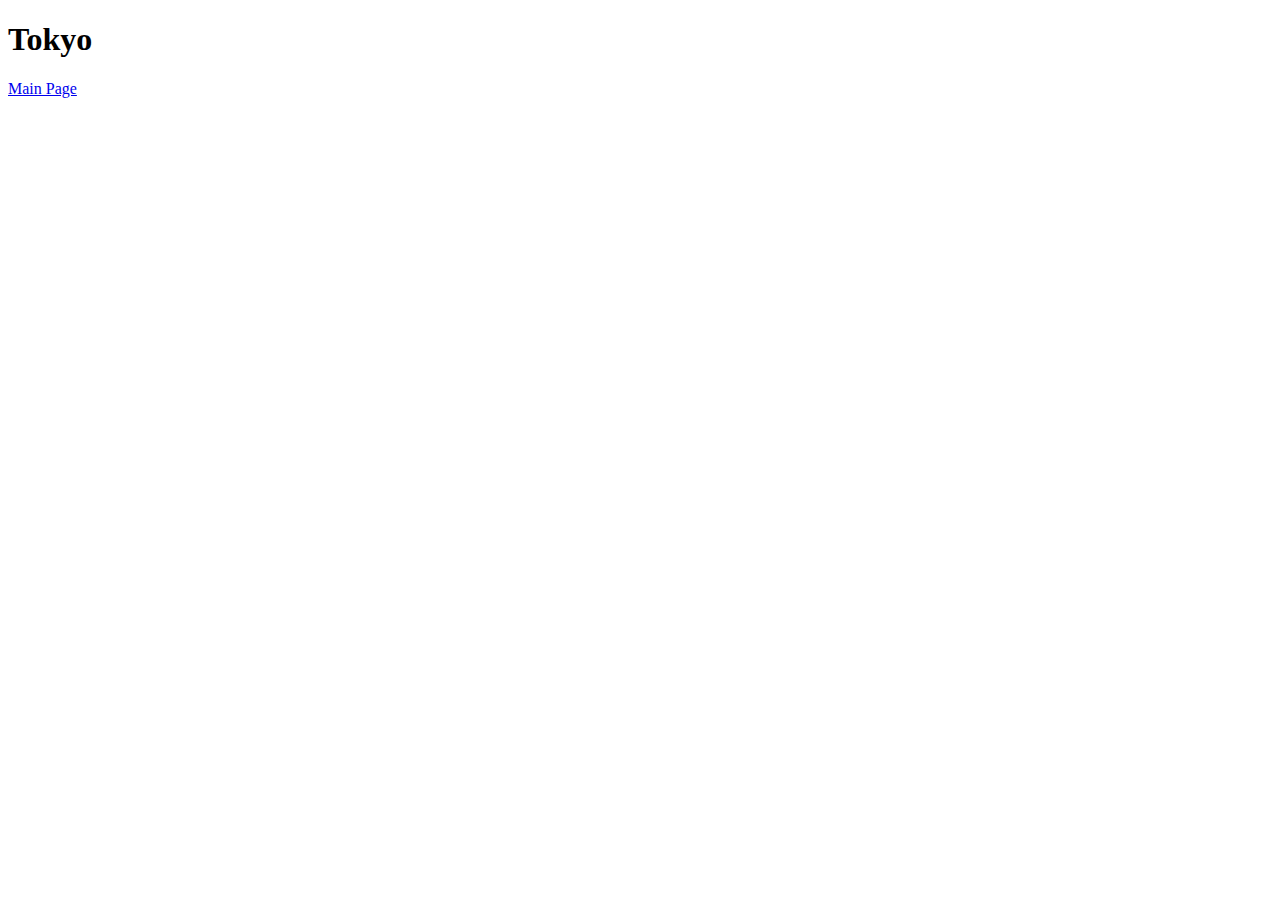
==== cityimages.html @ ffa80f06 "Added headers and navigation" ====
<!DOCTYPE html>
<html lang="en">
<head>
    <meta charset="UTF-8">
    <meta name="viewport" content="width=device-width, initial-scale=1.0">
    <title>Document</title>
</head>
<body>

    <h1>Tokyo</h1>

    <nav>
        <a href="index.html">Main Page</a>
    </nav>
    
</body>
</html>
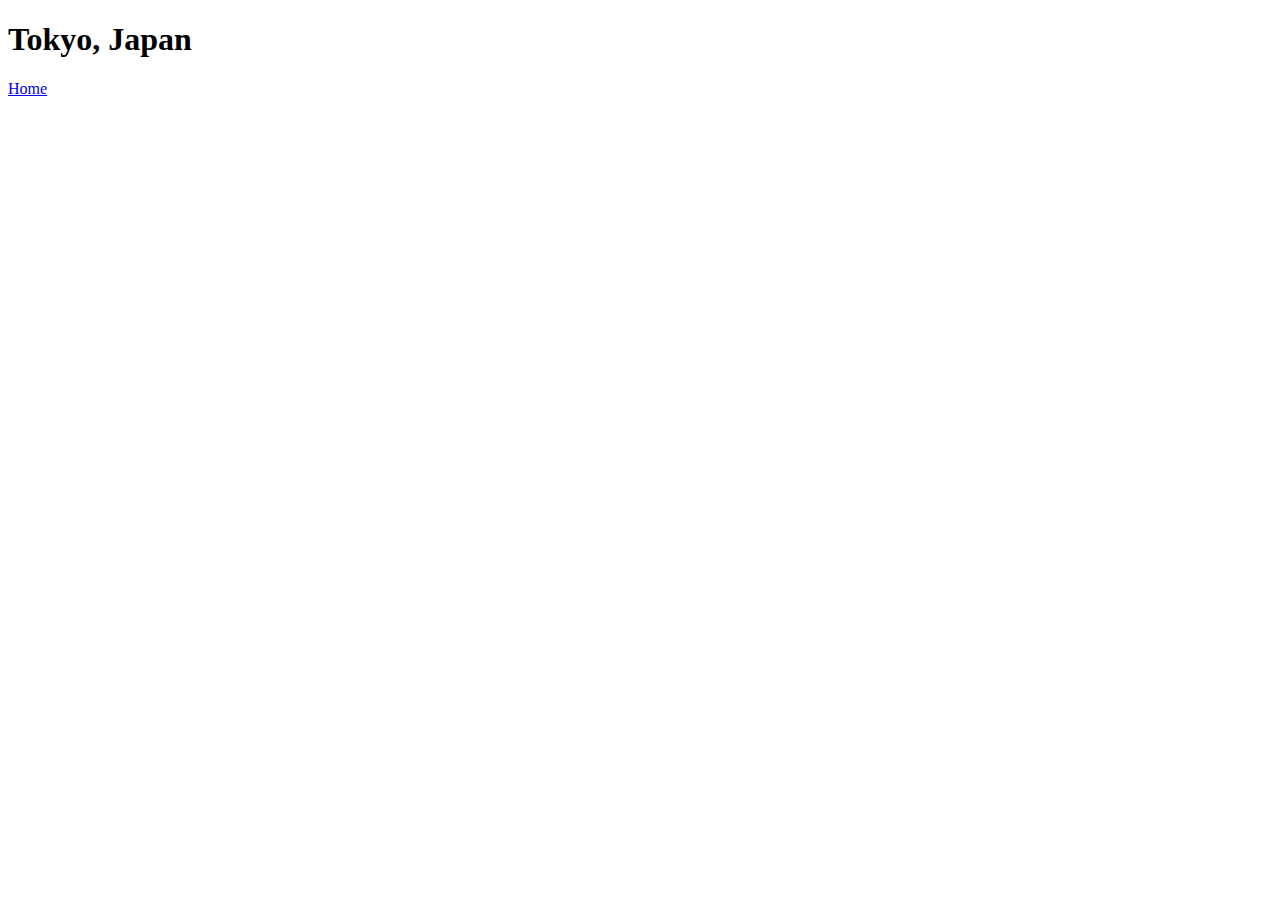
==== commit b77d41fb: "Added css files and edited html" ====
--- a/cityimages.html
+++ b/cityimages.html
@@ -4,14 +4,19 @@
     <meta charset="UTF-8">
     <meta name="viewport" content="width=device-width, initial-scale=1.0">
     <title>Document</title>
+
+    <link rel="stylesheet" href="css/style.css">
 </head>
 <body>
+    
+    <h1>Tokyo, Japan</h1>
+    <nav>
+        <a href="index.html">Home</a>
+    </nav>
 
-    <h1>Tokyo</h1>
-
-    <nav>
-        <a href="index.html">Main Page</a>
-    </nav>
+<main>
+    
+</main>
     
 </body>
 </html>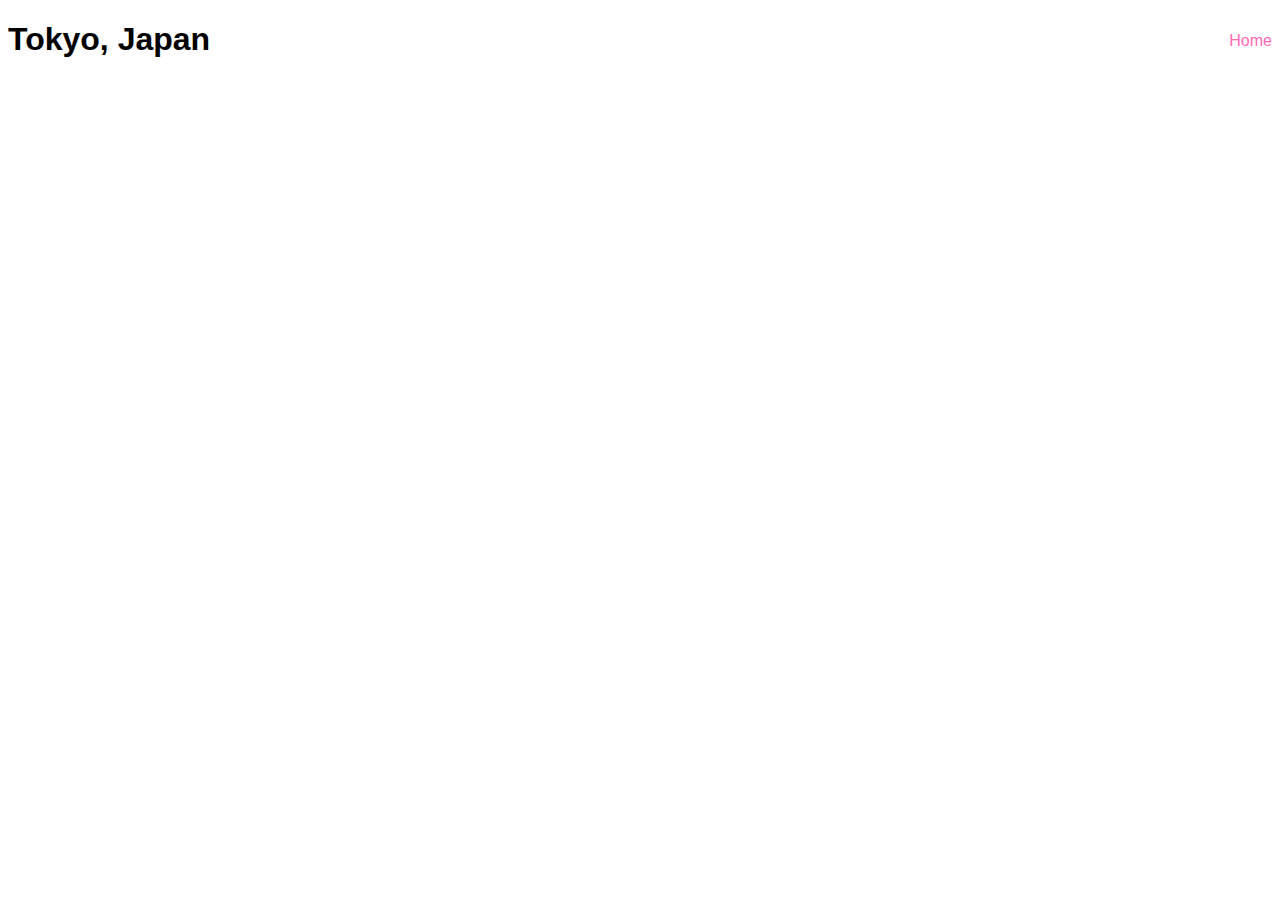
==== commit 9e1c95bd: "Added color to nav and modified html" ====
--- a/cityimages.html
+++ b/cityimages.html
@@ -8,9 +8,9 @@
     <link rel="stylesheet" href="css/style.css">
 </head>
 <body>
-    
-    <h1>Tokyo, Japan</h1>
+
     <nav>
+        <h1>Tokyo, Japan</h1>
         <a href="index.html">Home</a>
     </nav>
 
--- a/css/style.css
+++ b/css/style.css
@@ -0,0 +1,10 @@
+body {
+    font-family: 'Gill Sans', 'Gill Sans MT', Calibri, 'Trebuchet MS', sans-serif
+}
+
+a {
+    float: right;
+    color: hotpink;
+    text-decoration: none;
+    margin-top: -3em;
+}